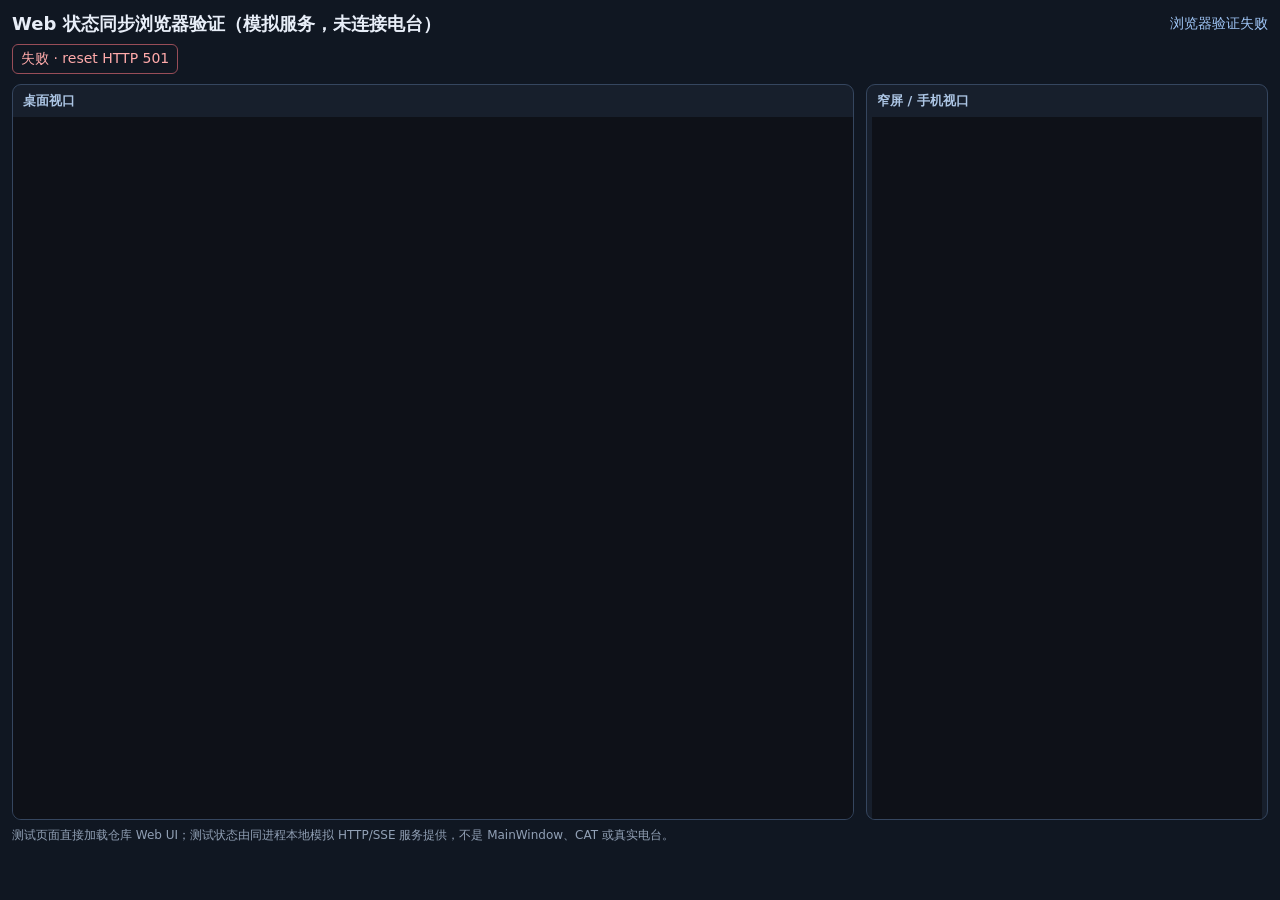
==== tests/web_ui_live_state_fixture.html @ c196a091 "Web HTTP 回读防旧状态覆盖" ====
<!doctype html>
<html lang="zh-CN">
<head>
  <meta charset="utf-8">
  <meta name="viewport" content="width=device-width,initial-scale=1">
  <title>JTDX Web 状态同步浏览器夹具</title>
  <style>
    :root { color-scheme: dark; font: 14px system-ui, sans-serif; background: #101722; color: #e8eef8; }
    * { box-sizing: border-box; }
    body { margin: 0; padding: 12px; }
    header { display: flex; align-items: center; justify-content: space-between; gap: 12px; }
    h1 { margin: 0; font-size: 18px; }
    #summary { color: #9ec4f4; font-variant-numeric: tabular-nums; }
    #results { display: flex; flex-wrap: wrap; gap: 7px; padding: 8px 0 10px; }
    .result { border: 1px solid #42536c; border-radius: 6px; padding: 5px 8px; }
    .pass { color: #8be0bd; border-color: #347761; }
    .fail { color: #ffaaaa; border-color: #984d58; }
    #views { display: grid; grid-template-columns: minmax(0, 1fr) 402px; gap: 12px; }
    .view { min-width: 0; border: 1px solid #35465f; border-radius: 9px; overflow: hidden; background: #171f2c; }
    .view h2 { margin: 0; padding: 7px 10px; font-size: 13px; color: #acc5e4; }
    iframe { display: block; width: 100%; height: min(78vh, 790px); border: 0; background: #0e1118; }
    #mobile { width: 390px; max-width: 100%; margin: 0 auto; }
    #note { margin: 7px 0 0; color: #91a0b5; font-size: 12px; }
    @media (max-width: 850px) { #views { grid-template-columns: minmax(0,1fr); } #mobile { width: 390px; } }
  </style>
</head>
<body>
  <header><h1>Web 状态同步浏览器验证（模拟服务，未连接电台）</h1><span id="summary">准备中</span></header>
  <div id="results" aria-live="polite"></div>
  <div id="views">
    <section class="view"><h2>桌面视口</h2><iframe id="desktop" title="桌面视口"></iframe></section>
    <section class="view"><h2>窄屏 / 手机视口</h2><iframe id="mobile" title="窄屏视口"></iframe></section>
  </div>
  <p id="note">测试页面直接加载仓库 Web UI；测试状态由同进程本地模拟 HTTP/SSE 服务提供，不是 MainWindow、CAT 或真实电台。</p>
  <script>
    (() => {
      const results = document.getElementById("results");
      const summary = document.getElementById("summary");
      const desktop = document.getElementById("desktop");
      const mobile = document.getElementById("mobile");
      const wait = (ms) => new Promise((resolve) => setTimeout(resolve, ms));
      const measurements = {};
      const api = async (path, body) => {
        const response = await fetch("/__fixture/" + path, {
          method: body === undefined ? "GET" : "POST",
          headers: body === undefined ? {} : {"Content-Type": "application/json"},
          body: body === undefined ? undefined : JSON.stringify(body), cache: "no-store"
        });
        if (!response.ok) throw new Error(path + " HTTP " + response.status);
        return response.json();
      };
      const check = (label, ok, detail) => {
        const node = document.createElement("span");
        node.className = "result " + (ok ? "pass" : "fail");
        node.textContent = (ok ? "通过 · " : "失败 · ") + label + (detail ? " · " + detail : "");
        results.appendChild(node);
        measurements[label] = {passed: !!ok, detail: detail || ""};
        if (!ok) throw new Error(label + (detail ? ": " + detail : ""));
      };
      const until = async (predicate, timeout = 6000) => {
        const end = performance.now() + timeout;
        while (performance.now() < end) {
          if (predicate()) return;
          await wait(15);
        }
        throw new Error("等待浏览器 UI 状态超时");
      };
      const doc = (frame) => frame.contentDocument;
      const click = (frame, id) => doc(frame).getElementById(id).click();
      const active = (frame, id) => doc(frame).getElementById(id).classList.contains("active");
      const connected = (frame) => doc(frame).getElementById("connection").textContent === "已连接";
      const setSummary = () => {
        const passed = results.querySelectorAll(".pass").length;
        const failed = results.querySelectorAll(".fail").length;
        summary.textContent = failed ? `${passed} 项通过 / ${failed} 项失败` : `${passed} 项通过`;
        document.body.dataset.complete = failed ? "failed" : "passed";
      };

      async function run() {
        try {
          await api("reset", {});
          const ready = (frame) => new Promise((resolve) => { frame.onload = resolve; });
          const desktopReady = ready(desktop);
          const mobileReady = ready(mobile);
          desktop.src = "/#fixture";
          mobile.src = "/#fixture";
          await Promise.all([desktopReady, mobileReady]);
          await until(() => connected(desktop) && connected(mobile));
          check("桌面与手机窄屏页面均连接模拟 SSE", true);
          const mobileWidth = doc(mobile).documentElement.clientWidth;
          const mobileOverflow = doc(mobile).documentElement.scrollWidth - mobileWidth;
          measurements.viewports = {
            desktop: {width: doc(desktop).documentElement.clientWidth, height: doc(desktop).documentElement.clientHeight},
            mobile: {width: mobileWidth, height: doc(mobile).documentElement.clientHeight},
            mobileHorizontalOverflow: mobileOverflow
          };
          check("窄屏布局无横向溢出", mobileOverflow <= 1, `${mobileWidth}px / 溢出 ${mobileOverflow}px`);

          let started = performance.now();
          click(desktop, "radio_sync");
          await until(() => active(desktop, "radio_sync") && active(mobile, "radio_sync"));
          const firstToggleMs = performance.now() - started;
          click(mobile, "radio_sync");
          await until(() => !active(desktop, "radio_sync") && !active(mobile, "radio_sync"));
          const twoClientMs = performance.now() - started;
          measurements.toggle = {firstClickToBothDomMs: firstToggleMs, twoClientConvergenceMs: twoClientMs};
          check("双客户端顺序切换经 SSE 收敛到同一状态", true,
            `首个客户端→两端渲染 ${firstToggleMs.toFixed(1)}ms；两次切换 ${twoClientMs.toFixed(1)}ms`);

          await api("arm-hold", {});
          click(desktop, "radio_enable_tx");
          let pending = await api("pending", {});
          const pendingDeadline = performance.now() + 4000;
          while (!pending.items.length && performance.now() < pendingDeadline) {
            await wait(20);
            pending = await api("pending", {});
          }
          if (!pending.items.length) throw new Error("enable-tx HTTP 请求未到达模拟服务");
          const held = pending.items[0];
          const ssePushStarted = performance.now();
          await api("broadcast", {report: "SSE 新快照", tx_enabled: false});
          await until(() => doc(desktop).getElementById("report").textContent === "SSE 新快照");
          const sseArrivedMs = performance.now() - ssePushStarted;
          await api("release", {state_revision: held.state_revision, tx_enabled: true});
          await until(() => doc(desktop).getElementById("radio_result").textContent.includes("实际状态回读确认"));
          await wait(100);
          const txText = doc(desktop).getElementById("tx_summary").textContent;
          measurements.staleHttp = {ssePushToDomMs: sseArrivedMs, finalTxSummary: txText};
          check("新 SSE 先到、旧 HTTP 回读后到时不回滚 TX 投影", txText.startsWith("否 /"),
            `SSE DOM ${sseArrivedMs.toFixed(1)}ms；最终 TX=${txText}`);

          await api("disconnect", {});
          await until(() => !connected(desktop) && !connected(mobile), 3000);
          await until(() => connected(desktop) && connected(mobile), 6000);
          const recovery = await api("metrics", {});
          measurements.reconnect = {lastEventIdResyncRequests: recovery.resyncRequests};
          check("SSE 断线后两客户端自动重连并请求有界 resync", recovery.resyncRequests >= 2,
            `Last-Event-ID 重连 ${recovery.resyncRequests} 次`);

          await api("arm-hold", {});
          click(desktop, "radio_enable_tx");
          pending = await api("pending", {});
          const epochDeadline = performance.now() + 4000;
          while (pending.items.length < 1 && performance.now() < epochDeadline) {
            await wait(20);
            pending = await api("pending", {});
          }
          if (!pending.items.length) throw new Error("epoch 测试请求未到达模拟服务");
          const oldRequest = pending.items[0];
          await api("broadcast", {server_epoch: "fixture-epoch-B", report: "新区 Epoch", tx_enabled: false});
          await until(() => doc(desktop).getElementById("report").textContent === "新区 Epoch");
          await api("release", {state_revision: oldRequest.state_revision, tx_enabled: true});
          await wait(150);
          const epochTx = doc(desktop).getElementById("tx_summary").textContent;
          measurements.epochTransition = {finalTxSummary: epochTx};
          check("Epoch 切换后旧 HTTP 响应不能覆盖新会话状态", epochTx.startsWith("否 /"),
            `最终 TX=${epochTx}`);
          summary.textContent = `${results.querySelectorAll(".pass").length} 项通过`;
          document.body.dataset.complete = "passed";
          measurements.result = "passed";
          measurements.userAgent = navigator.userAgent;
          measurements.completed_at = new Date().toISOString();
          await api("report", measurements);
        } catch (error) {
          const node = document.createElement("span");
          node.className = "result fail";
          node.textContent = "失败 · " + (error && error.message ? error.message : String(error));
          results.appendChild(node);
          summary.textContent = "浏览器验证失败";
          document.body.dataset.complete = "failed";
          measurements.result = "failed";
          measurements.failure = error && error.message ? error.message : String(error);
          measurements.userAgent = navigator.userAgent;
          api("report", measurements).catch(() => {});
        }
      }
      run();
    })();
  </script>
</body>
</html>
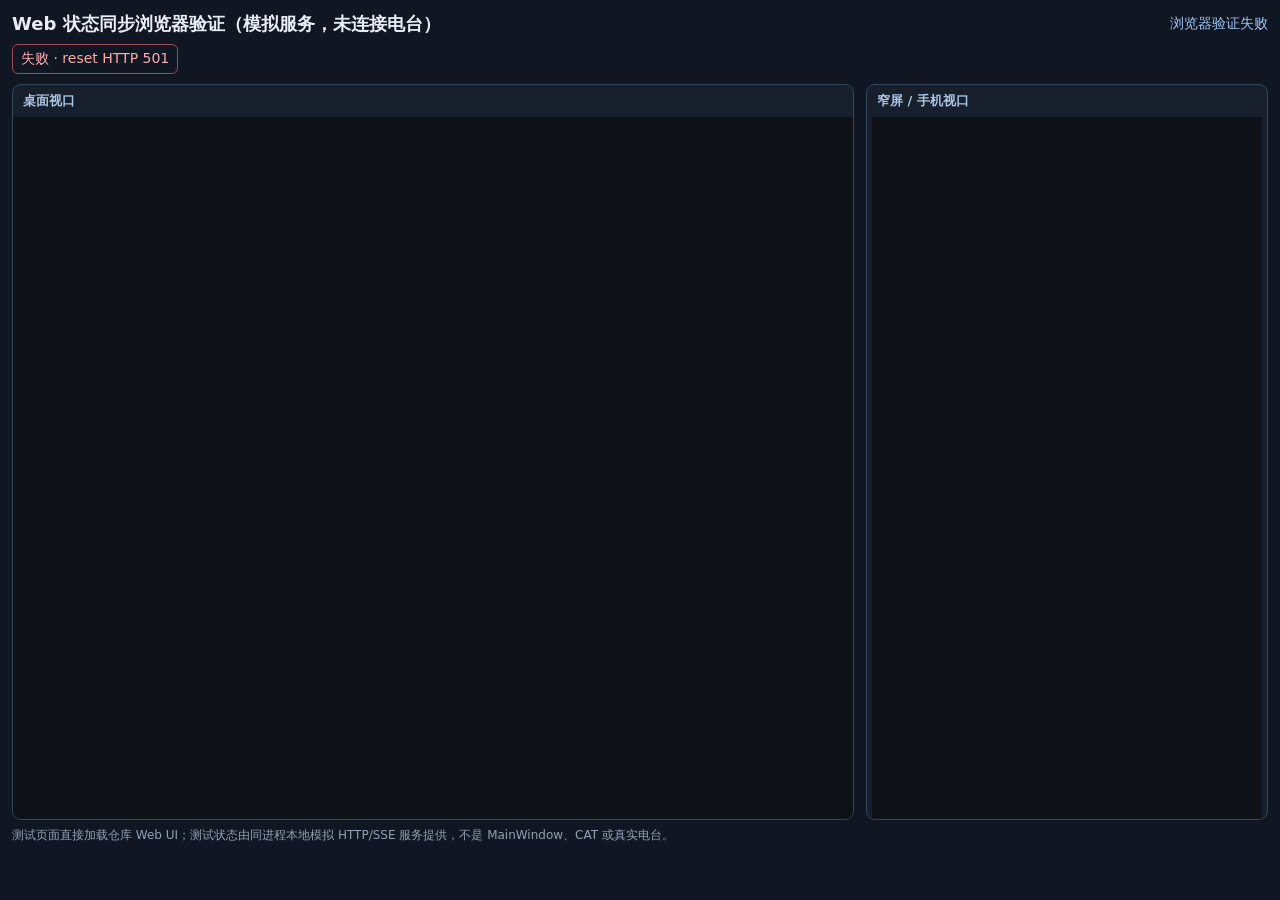
==== commit a648c121: "版本：统一 P028 显示与构建标题" ====
--- a/tests/web_ui_live_state_fixture.html
+++ b/tests/web_ui_live_state_fixture.html
@@ -87,6 +87,8 @@
           await Promise.all([desktopReady, mobileReady]);
           await until(() => connected(desktop) && connected(mobile));
           check("桌面与手机窄屏页面均连接模拟 SSE", true);
+          const appDisplay = doc(desktop).getElementById("application_name").textContent;
+          check("Web 版本展示复用服务 application_version", appDisplay.endsWith("v2.2.159.028"), appDisplay);
           const mobileWidth = doc(mobile).documentElement.clientWidth;
           const mobileOverflow = doc(mobile).documentElement.scrollWidth - mobileWidth;
           measurements.viewports = {
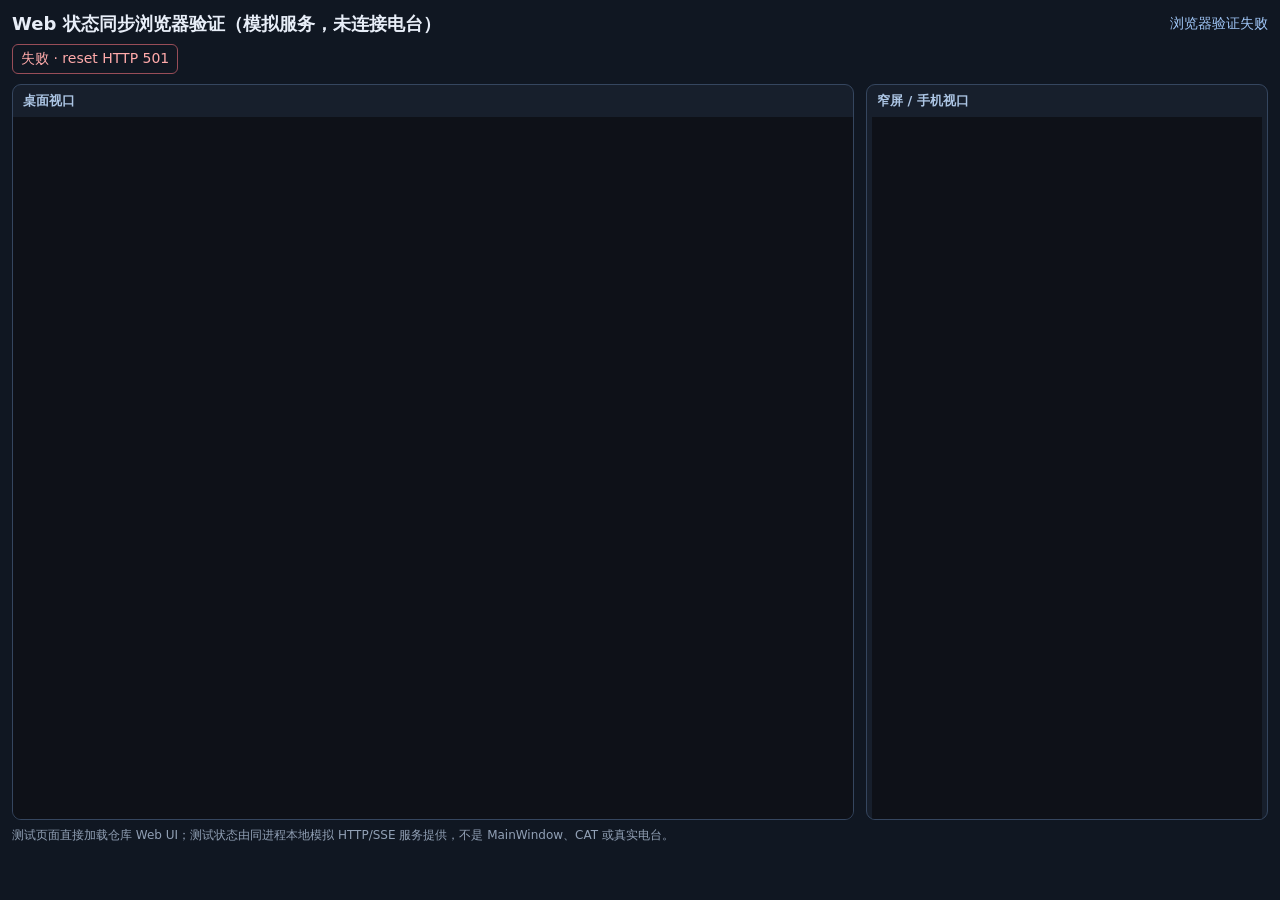
==== commit c545085d: "测试：等待 Web 版本状态完成渲染" ====
--- a/tests/web_ui_live_state_fixture.html
+++ b/tests/web_ui_live_state_fixture.html
@@ -87,6 +87,7 @@
           await Promise.all([desktopReady, mobileReady]);
           await until(() => connected(desktop) && connected(mobile));
           check("桌面与手机窄屏页面均连接模拟 SSE", true);
+          await until(() => doc(desktop).getElementById("application_name").textContent.endsWith("v2.2.159.028"));
           const appDisplay = doc(desktop).getElementById("application_name").textContent;
           check("Web 版本展示复用服务 application_version", appDisplay.endsWith("v2.2.159.028"), appDisplay);
           const mobileWidth = doc(mobile).documentElement.clientWidth;
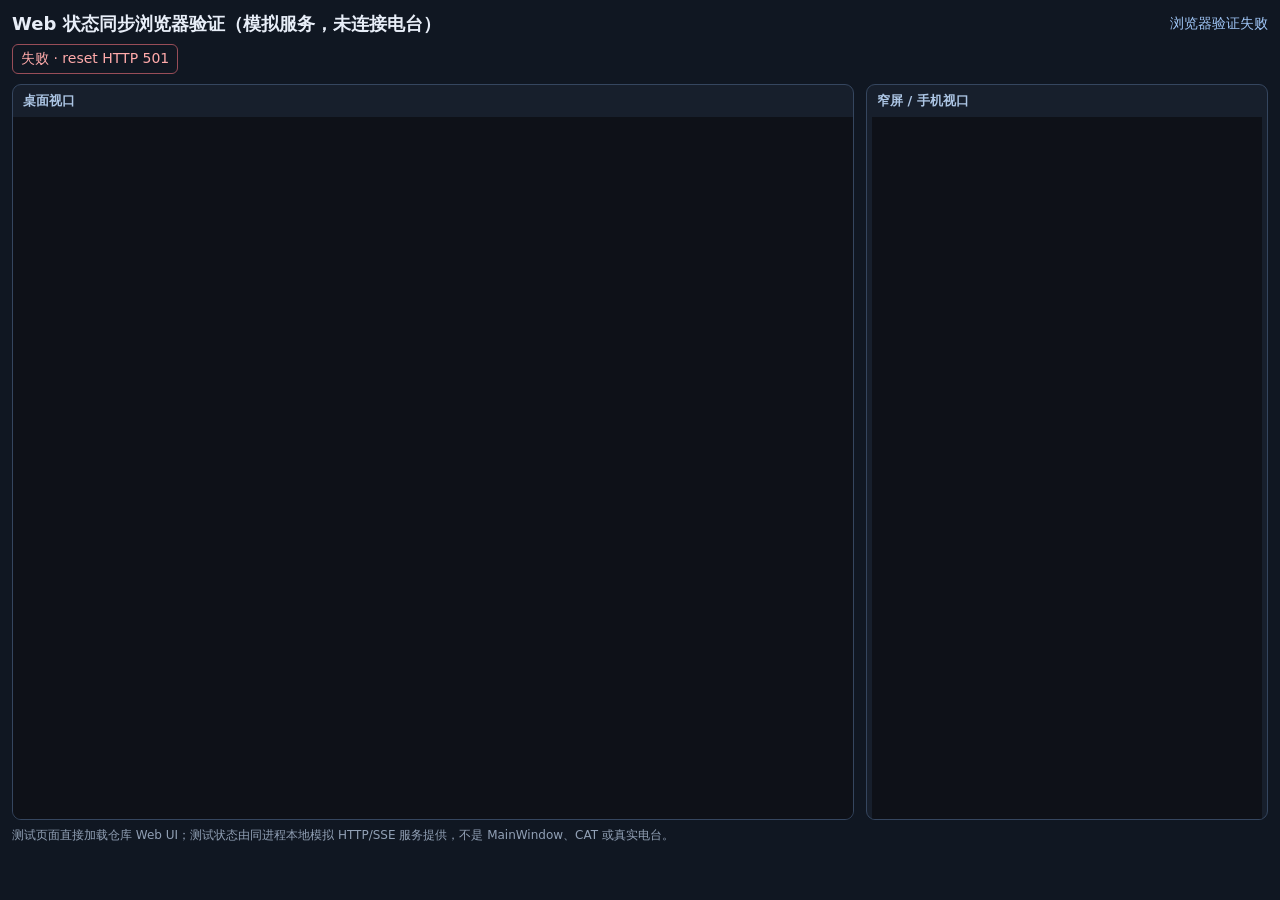
==== commit ec26de60: "版本：递增至 JTDX 2.2.159.029" ====
--- a/tests/web_ui_live_state_fixture.html
+++ b/tests/web_ui_live_state_fixture.html
@@ -87,9 +87,9 @@
           await Promise.all([desktopReady, mobileReady]);
           await until(() => connected(desktop) && connected(mobile));
           check("桌面与手机窄屏页面均连接模拟 SSE", true);
-          await until(() => doc(desktop).getElementById("application_name").textContent.endsWith("v2.2.159.028"));
+          await until(() => doc(desktop).getElementById("application_name").textContent.endsWith("v2.2.159.029"));
           const appDisplay = doc(desktop).getElementById("application_name").textContent;
-          check("Web 版本展示复用服务 application_version", appDisplay.endsWith("v2.2.159.028"), appDisplay);
+          check("Web 版本展示复用服务 application_version", appDisplay.endsWith("v2.2.159.029"), appDisplay);
           const mobileWidth = doc(mobile).documentElement.clientWidth;
           const mobileOverflow = doc(mobile).documentElement.scrollWidth - mobileWidth;
           measurements.viewports = {
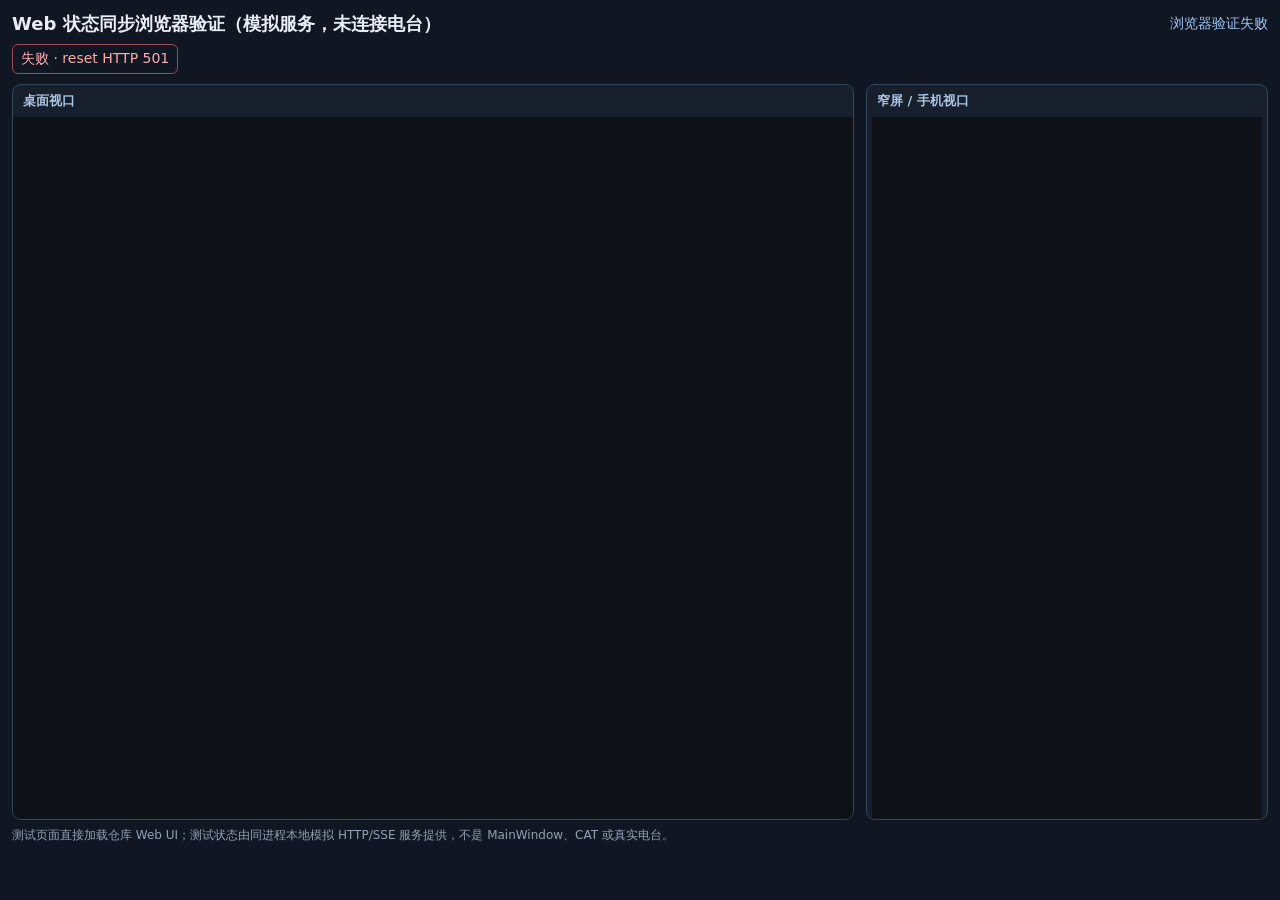
==== commit 6283cac2: "Web UI：默认 IPv4 监听并按默认路由显示地址" ====
--- a/tests/web_ui_live_state_fixture.html
+++ b/tests/web_ui_live_state_fixture.html
@@ -87,9 +87,9 @@
           await Promise.all([desktopReady, mobileReady]);
           await until(() => connected(desktop) && connected(mobile));
           check("桌面与手机窄屏页面均连接模拟 SSE", true);
-          await until(() => doc(desktop).getElementById("application_name").textContent.endsWith("v2.2.159.029"));
+          await until(() => doc(desktop).getElementById("application_name").textContent.endsWith("v2.2.159.030"));
           const appDisplay = doc(desktop).getElementById("application_name").textContent;
-          check("Web 版本展示复用服务 application_version", appDisplay.endsWith("v2.2.159.029"), appDisplay);
+          check("Web 版本展示复用服务 application_version", appDisplay.endsWith("v2.2.159.030"), appDisplay);
           const mobileWidth = doc(mobile).documentElement.clientWidth;
           const mobileOverflow = doc(mobile).documentElement.scrollWidth - mobileWidth;
           measurements.viewports = {
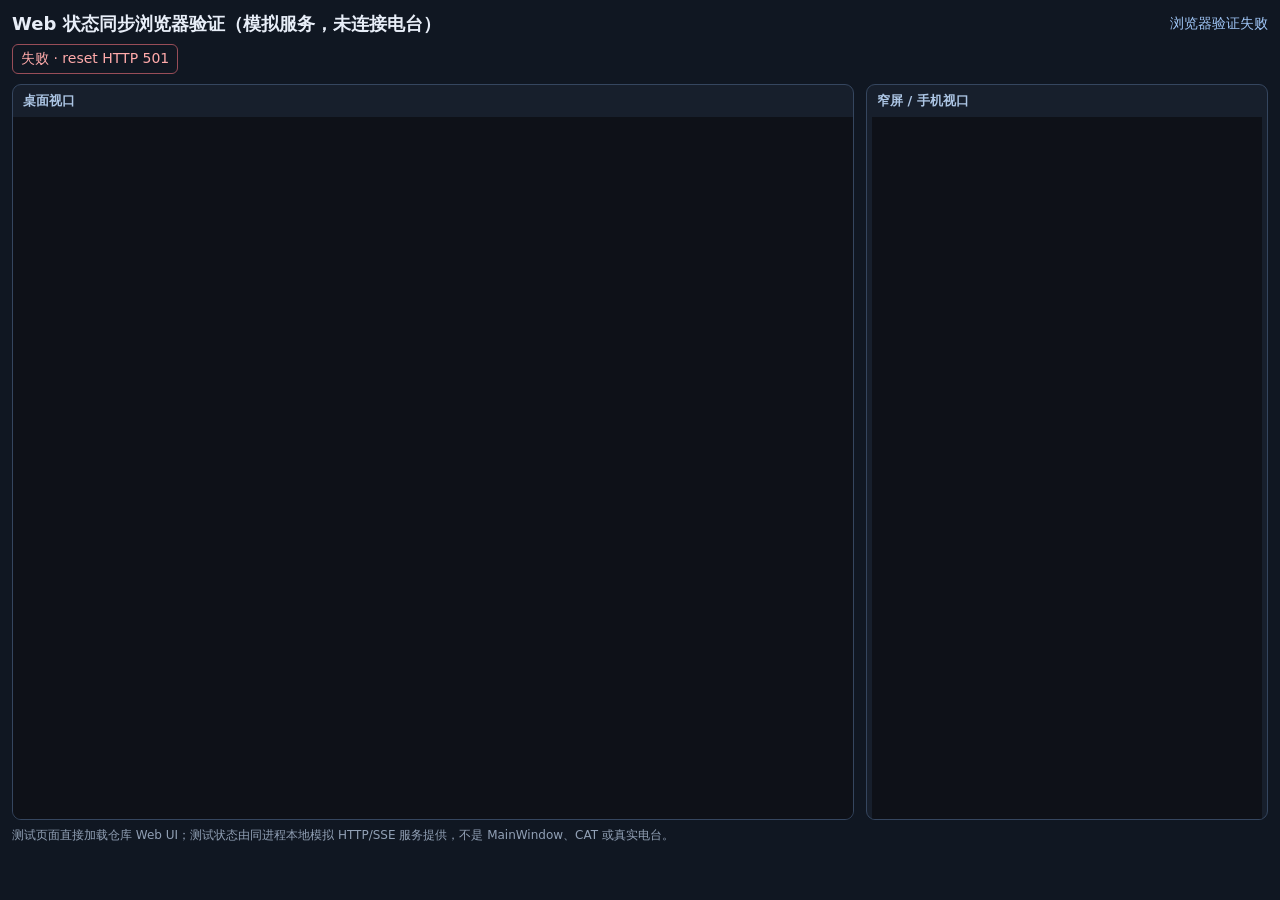
==== commit 17e9f442: "P066：修复稀有自动目标阈值收尾并补齐发行说明" ====
--- a/tests/web_ui_live_state_fixture.html
+++ b/tests/web_ui_live_state_fixture.html
@@ -87,9 +87,9 @@
           await Promise.all([desktopReady, mobileReady]);
           await until(() => connected(desktop) && connected(mobile));
           check("桌面与手机窄屏页面均连接模拟 SSE", true);
-          await until(() => doc(desktop).getElementById("application_name").textContent.endsWith("v2.2.159.030"));
+          await until(() => doc(desktop).getElementById("application_name").textContent.endsWith("v2.2.159.035"));
           const appDisplay = doc(desktop).getElementById("application_name").textContent;
-          check("Web 版本展示复用服务 application_version", appDisplay.endsWith("v2.2.159.030"), appDisplay);
+          check("Web 版本展示复用服务 application_version", appDisplay.endsWith("v2.2.159.035"), appDisplay);
           const mobileWidth = doc(mobile).documentElement.clientWidth;
           const mobileOverflow = doc(mobile).documentElement.scrollWidth - mobileWidth;
           measurements.viewports = {
